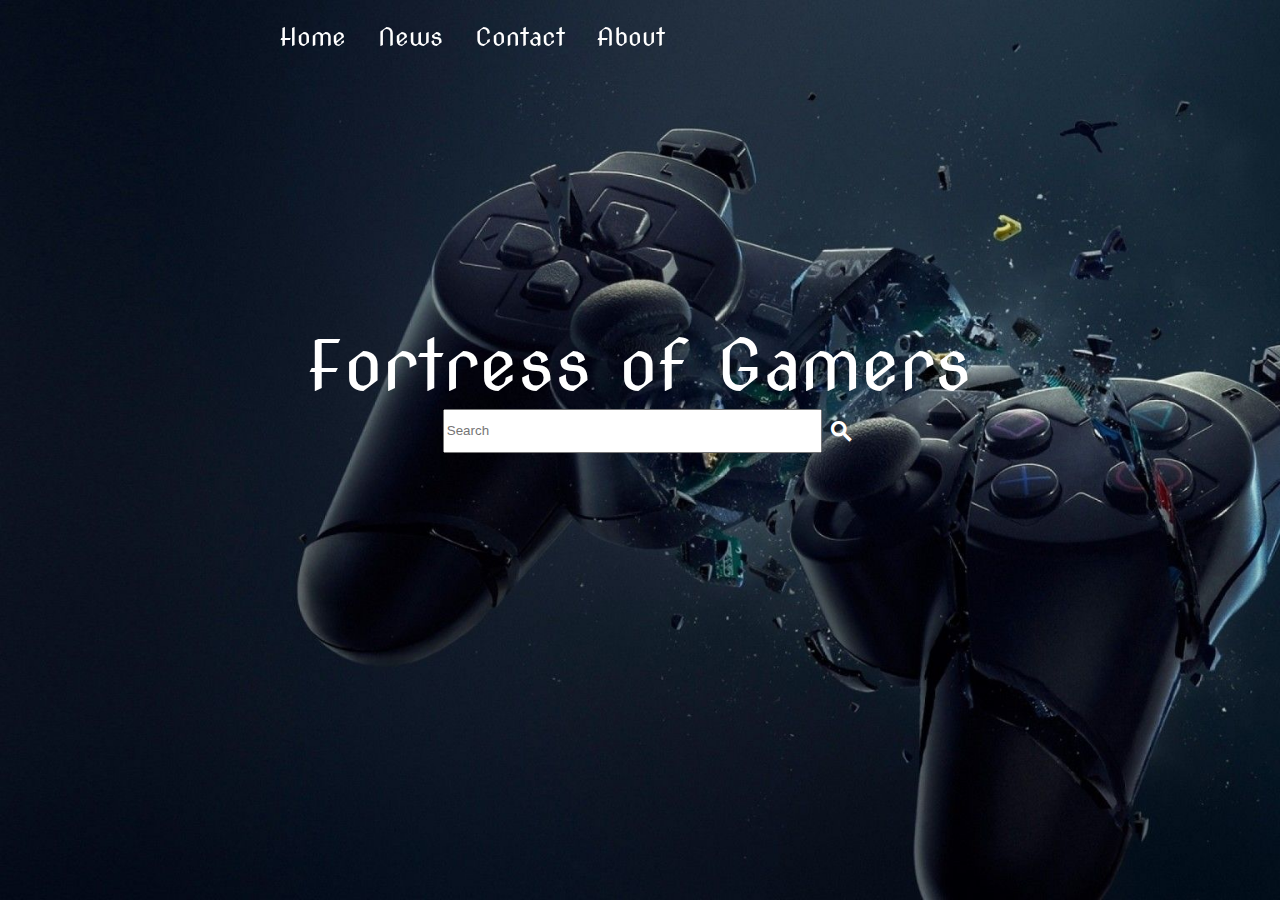
==== index.html @ d9fbd042 "first commit" ====
<html>
    <head>
        <link rel="stylesheet" href="styles.css">
        <link href="https://fonts.googleapis.com/icon?family=Material+Icons"
      rel="stylesheet">
      <link href="https://fonts.googleapis.com/css2?family=Nova+Cut&display=swap" rel="stylesheet">
        <title>

    </title>
</head>
<style>
body {
  background-image: url("back.jpg");
  background-repeat: no-repeat;
  background-attachment: fixed;
  background-size: cover;
}
</style>
<body >

    <ul class="navbar">
        <div class="navbar-item-container">
            <li class="navbar-item"><a href="">Home</a></li>
        <li class="navbar-item"><a href="">News</a></li>
        <li class="navbar-item"><a href="">Contact</a></li>
        <li class="navbar-item"><a href="">About</a></li>
        <li>

        </li>

        </div>


      </ul>
      <div class="content" style="margin-top: 20%">
          <p class="search_title" style="font-size: 70;color: white;text-align: center;margin-bottom: 2;" >Fortress of Gamers</p>
        <span  style="width:75%; align-content: center;padding:0;margin-left:20%;margin-right:20%">
            <form action=""style="margin-left:24%;margin-right:20%;width:100%">
                <input style="width:50%;height:5%" type="text" placeholder="Search">
                <input type="submit" style="font-weight:bold;margin-left:0;color:white;font-size:27;background-color:rgba(0,0,0,0);position: absolute;max-height:inherit;padding:0 ;border:0;width:3%;height:5% ;margin-top:0;" class="material-icons" value="search">
            </form>

        </span>

      </div>


</body>
</html>
---- styles.css ----
.navbar {
    top: 0;
    width: 100%;
    margin-left: 0;
    position: fixed;
    list-style-type: none;
    border: 0;
    margin: 0;
    padding: 0;
    overflow:hidden ;
    
    
  }
  
.search_title{
  font-family: 'Nova Cut', cursive;
}
  
.navbar-item {
    float: left;
    margin-top: 1%;
    margin-bottom: 1%;
  }
  
.navbar-item-container{
    overflow: hidden;
    margin-left: 20%;
    margin-right: 20%;
}

.navbar-item-search{
    margin-top: 1%;
    margin-bottom: 1%;
    float: right;
    
    border: none;

    font-size: 17px;
  }

  .navbar-item-search,.navbar-item-search>*{
    margin-top: 1%;
  }

.content{
    margin-top: 80px;
    margin-left: 20%;
    margin-right: 20%;
    align-content: center;
}

  .navbar-item a {
    font-size: 25;
    display: block;
    color: white;
    text-align: center;
    padding: 14px 16px;
    text-decoration: none;
    font-family: 'Nova Cut', cursive;
  }
  
  /* Change the link color to #111 (black) on hover */
  .navbar-item a:hover {
      
    background-color: #111;
  }
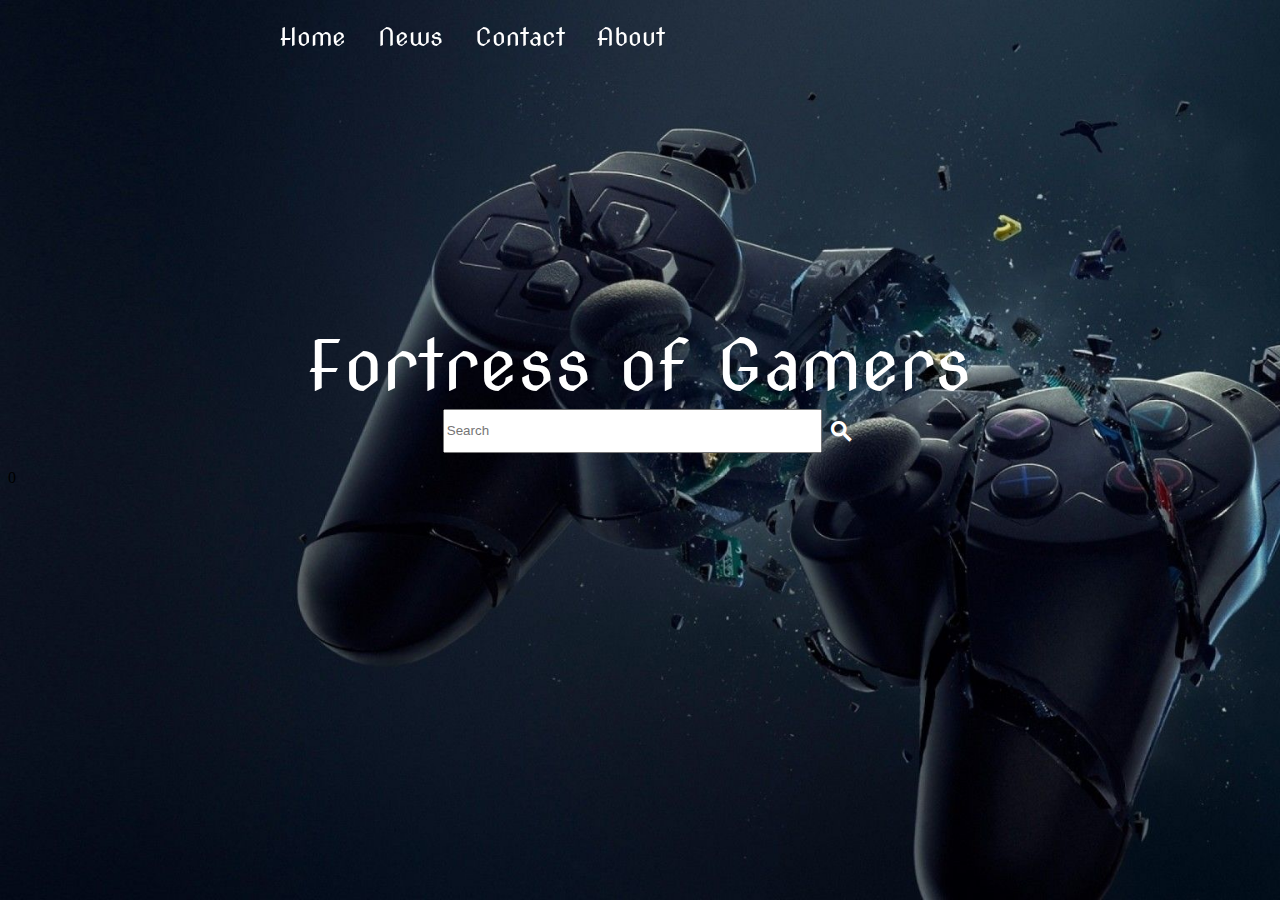
==== commit 638679cd: "all html" ====
--- a/index.html
+++ b/index.html
@@ -46,4 +46,4 @@
 
 
 </body>
-</html>
+</html>0
